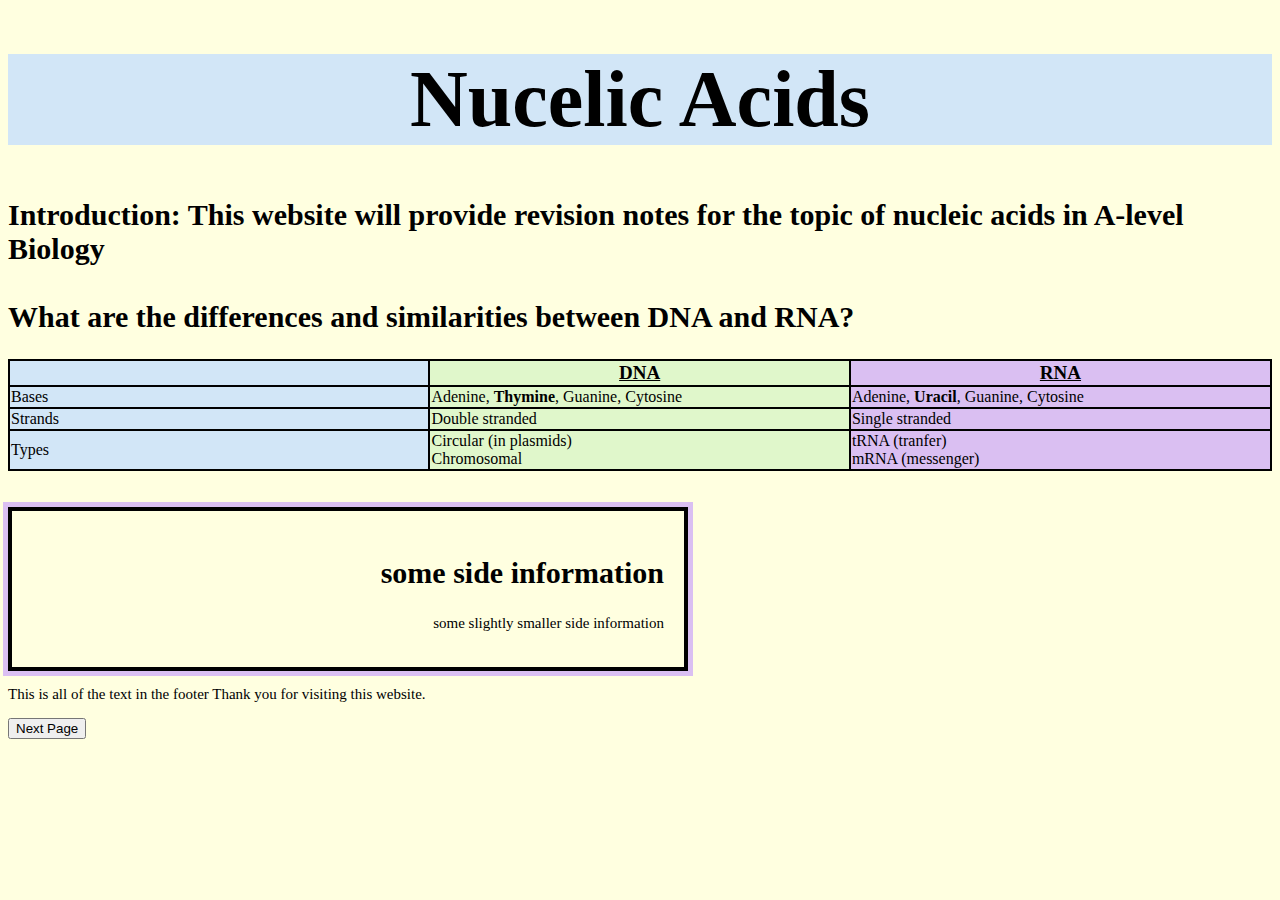
==== index.html @ 0b583018 "Filling in bio info" ====
<!DOCTYPE html>
<html lang="en">
 
<head>
  <meta charset="UTF-8">
  <title> First stylised web page</title>
  <link rel="stylesheet" href="web2style.css">
</head>

<body>
  
  <h1> Nucelic Acids</h1>
  <h2> Introduction: This website will provide revision notes for the topic of nucleic acids in A-level Biology <br> <br> What are the differences and similarities between DNA and RNA?</h2>
  
  <table>
  <tr>
    <th></th>
    <th>DNA</th>
    <th>RNA</th>
  </tr>
  <tr>
    <td>Bases</td>
    <td>Adenine, <b>Thymine</b>, Guanine, Cytosine</td>
    <td>Adenine, <b>Uracil</b>, Guanine, Cytosine</td>
  </tr>
  <tr>
    <td>Strands</td>
    <td>Double stranded</td>
    <td>Single stranded</td>
  </tr>
  <tr>
    <td>Types</td>
    <td>Circular (in plasmids) <br> Chromosomal</td>
    <td>tRNA (tranfer) <br> mRNA (messenger)</td>
  </tr>
</table>
  
<br> <br>
  <aside>
    <h2>some side information</h2>
    <p> some slightly smaller side information</p>
  </aside>
  
  <footer>
    <p> This is all of the text in the footer
      Thank you for visiting this website.
    </p>
  </footer>

</body>

<button type="button">Next Page</button>

</html>
---- web2style.css ----
h1 {
  font-size: 80px;
  color: yellow; /*backup color*/
  color: black;
  background-color: green; /*backup  colour*/
  background-color: #d2e6f7;
  text-align: center;
}

h2 {
  font-size: 30px;
  border-color: black;
}

p {
  font-size: 15px;
}

body {
  background: lightyellow;
}

aside{
  text-align: right;
  border: 4px solid black;
  outline: #dabff2 solid 5px;
  margin: fixed;
  width: 50%;
  padding: 20px;
}

table {
  table-layout:fixed;
  width:100%;
}


table,th,td {
  border:2px solid black;
  border-collapse: collapse;
}


tr:hover {
  background-color: blue
}

th {
  font-size: 19px;
  text-decoration-line: underline;
  /*height:10%;*/
}

/*1st column of the table*/
td:nth-child(1), th:nth-child(1){
  background-color: #d2e6f7;
  width:33%;
}

/*2nd column of the table*/
td:nth-child(2), th:nth-child(2){
  background-color: #e0f7cb;
  width:33%;
}

/*3rd column of the table*/
td:nth-child(3), th:nth-child(3){
  background-color: #dabff2;
}
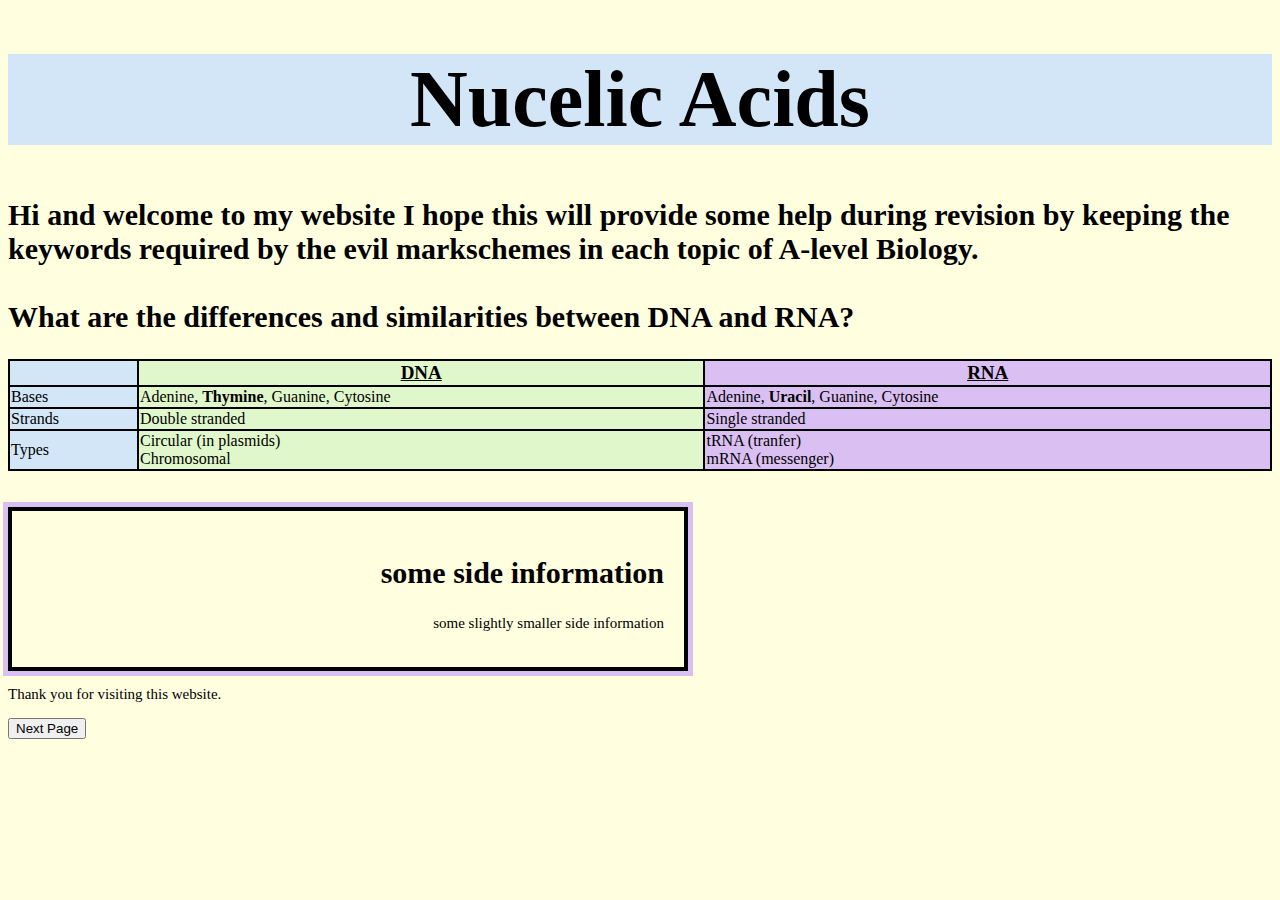
==== commit 6947df90: "Table adjustment and intro rewrite" ====
--- a/index.html
+++ b/index.html
@@ -10,7 +10,7 @@
 <body>
   
   <h1> Nucelic Acids</h1>
-  <h2> Introduction: This website will provide revision notes for the topic of nucleic acids in A-level Biology <br> <br> What are the differences and similarities between DNA and RNA?</h2>
+  <h2> Hi and welcome to my website I hope this will provide some help during revision by keeping the keywords required by the evil markschemes in each topic of A-level Biology. <br> <br> What are the differences and similarities between DNA and RNA?</h2>
   
   <table>
   <tr>
@@ -42,9 +42,7 @@
   </aside>
   
   <footer>
-    <p> This is all of the text in the footer
-      Thank you for visiting this website.
-    </p>
+    <p>Thank you for visiting this website.</p>
   </footer>
 
 </body>
--- a/web2style.css
+++ b/web2style.css
@@ -1,7 +1,7 @@
 h1 {
+  /* font-family: "Silkscreen","Courier New", monospace; */
   font-size: 80px;
-  color: yellow; /*backup color*/
-  color: black;
+  color:black;
   background-color: green; /*backup  colour*/
   background-color: #d2e6f7;
   text-align: center;
@@ -54,16 +54,17 @@
 /*1st column of the table*/
 td:nth-child(1), th:nth-child(1){
   background-color: #d2e6f7;
-  width:33%;
+  width:10%;
 }
 
 /*2nd column of the table*/
 td:nth-child(2), th:nth-child(2){
   background-color: #e0f7cb;
-  width:33%;
+  width:45%;
 }
 
 /*3rd column of the table*/
 td:nth-child(3), th:nth-child(3){
   background-color: #dabff2;
+  width:45%;
 }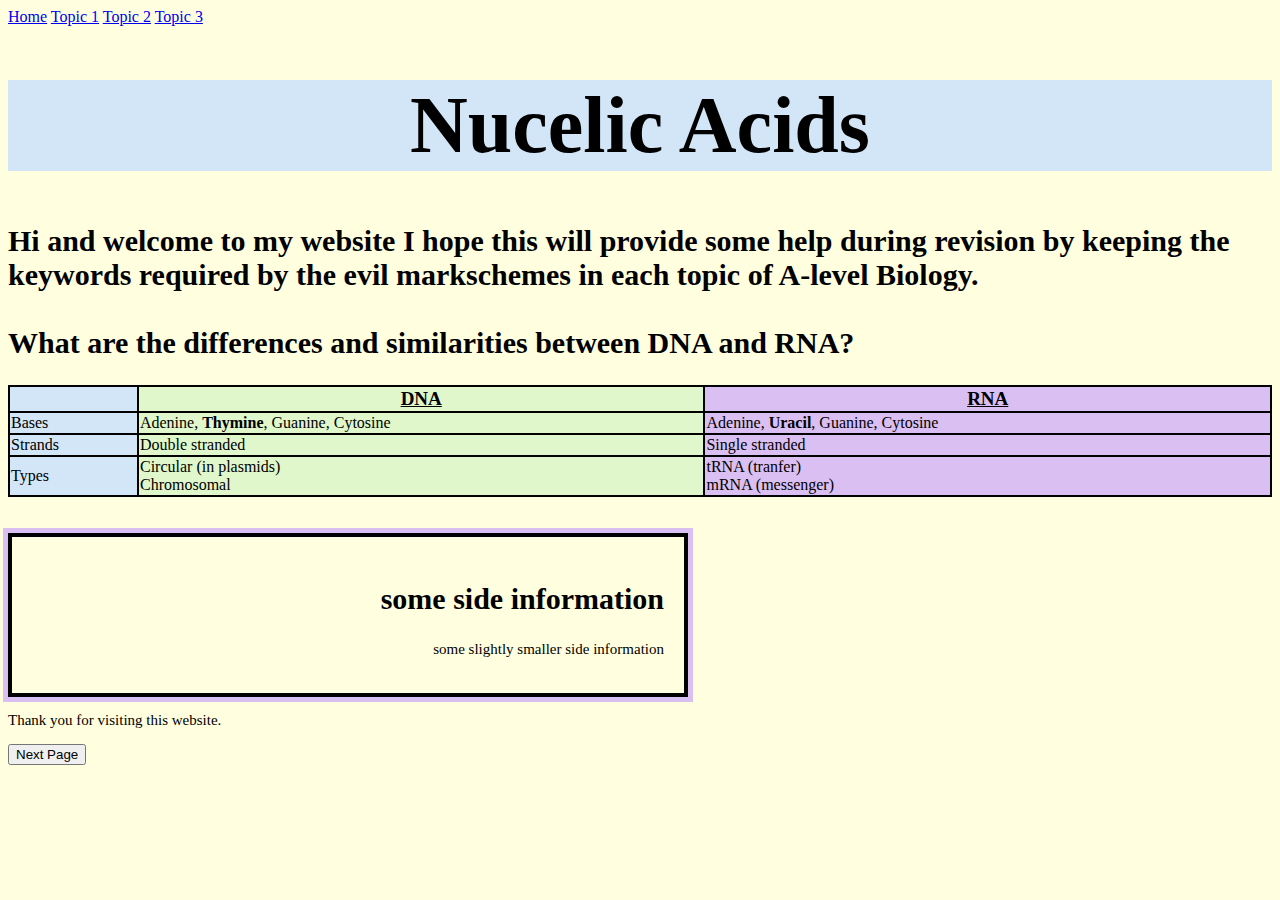
==== commit 36cfcf13: "Adding a navigation bar and 3 extra pages" ====
--- a/index.html
+++ b/index.html
@@ -8,6 +8,12 @@
 </head>
 
 <body>
+  <nav>
+    <a href="./index.html">Home</a>
+    <a href="./about.html">Topic 1</a>
+    <a href="./service.html">Topic 2</a>
+    <a href="./contact.html">Topic 3</a>
+  </nav>
   
   <h1> Nucelic Acids</h1>
   <h2> Hi and welcome to my website I hope this will provide some help during revision by keeping the keywords required by the evil markschemes in each topic of A-level Biology. <br> <br> What are the differences and similarities between DNA and RNA?</h2>
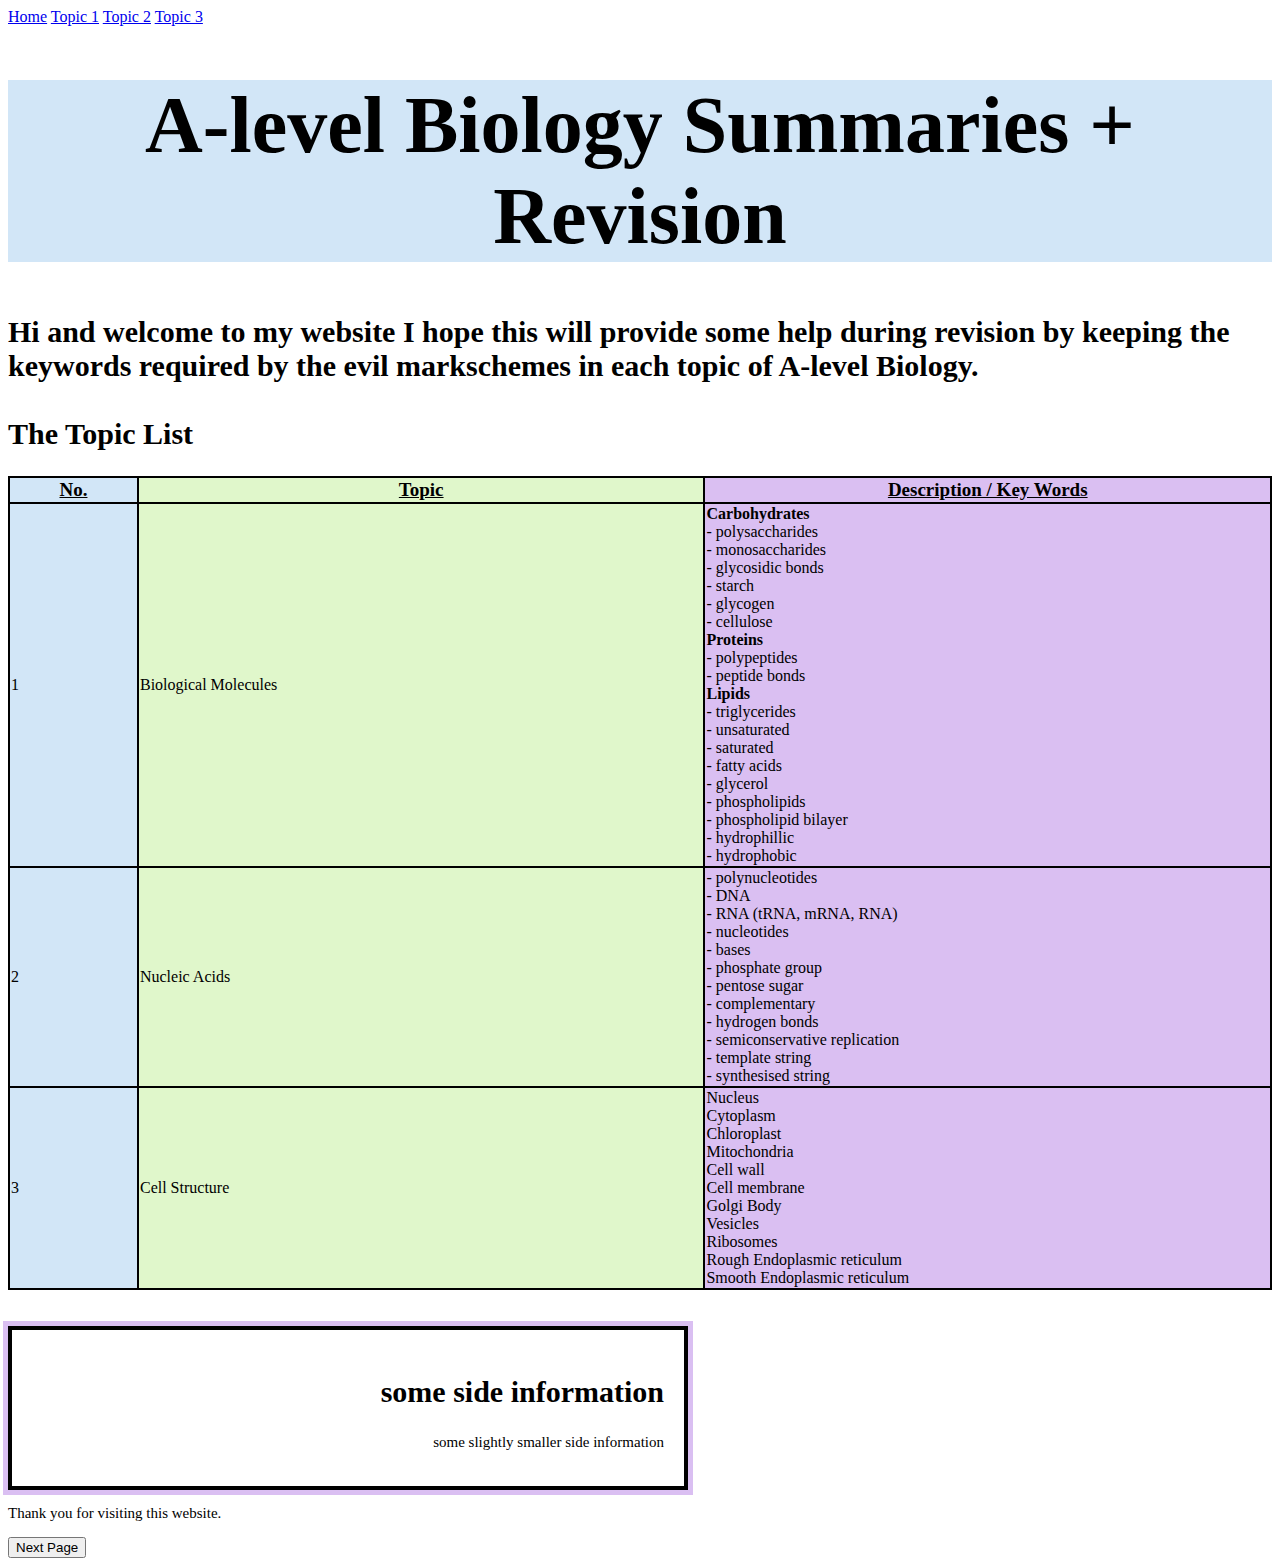
==== commit fcfa9fd5: "filling in topic table rows 1 to 3" ====
--- a/index.html
+++ b/index.html
@@ -10,34 +10,80 @@
 <body>
   <nav>
     <a href="./index.html">Home</a>
-    <a href="./about.html">Topic 1</a>
-    <a href="./service.html">Topic 2</a>
-    <a href="./contact.html">Topic 3</a>
+    <a href="./top1.html">Topic 1</a>
+    <a href="./top2.html">Topic 2</a>
+    <a href="./top3.html">Topic 3</a>
   </nav>
   
-  <h1> Nucelic Acids</h1>
-  <h2> Hi and welcome to my website I hope this will provide some help during revision by keeping the keywords required by the evil markschemes in each topic of A-level Biology. <br> <br> What are the differences and similarities between DNA and RNA?</h2>
+  <h1> A-level Biology Summaries + Revision </h1>
+  <h2> Hi and welcome to my website I hope this will provide some help during revision by keeping the keywords required by the evil markschemes in each topic of A-level Biology. <br> <br> The Topic List</h2>
   
   <table>
   <tr>
-    <th></th>
-    <th>DNA</th>
-    <th>RNA</th>
+    <th>No.</th>
+    <th>Topic</th>
+    <th>Description / Key Words</th>
   </tr>
   <tr>
-    <td>Bases</td>
-    <td>Adenine, <b>Thymine</b>, Guanine, Cytosine</td>
-    <td>Adenine, <b>Uracil</b>, Guanine, Cytosine</td>
+    <td>1</td>
+    <td>Biological Molecules</td>
+    <td>
+      <b>Carbohydrates</b> <br>
+      - polysaccharides <br>
+      - monosaccharides <br>
+      - glycosidic bonds <br>
+      - starch <br>
+      - glycogen <br>
+      - cellulose <br>
+      <b>Proteins</b> <br>
+      - polypeptides <br>
+      - peptide bonds <br>
+      <b>Lipids</b> <br>
+      - triglycerides <br>
+      - unsaturated <br>
+      - saturated <br>
+      - fatty acids <br>
+      - glycerol <br>
+      - phospholipids <br>
+      - phospholipid bilayer <br>
+      - hydrophillic <br>
+      - hydrophobic
+    </td>
   </tr>
   <tr>
-    <td>Strands</td>
-    <td>Double stranded</td>
-    <td>Single stranded</td>
+    <td>2</td>
+    <td>Nucleic Acids</td>
+    <td>
+      - polynucleotides <br>
+      - DNA <br>
+      - RNA (tRNA, mRNA, RNA)<br>
+      - nucleotides <br>
+      - bases <br>
+      - phosphate group <br>
+      - pentose sugar <br>
+      - complementary <br>
+      - hydrogen bonds <br>
+      - semiconservative replication <br>
+      - template string <br>
+      - synthesised string <br>
+    </td>
   </tr>
   <tr>
-    <td>Types</td>
-    <td>Circular (in plasmids) <br> Chromosomal</td>
-    <td>tRNA (tranfer) <br> mRNA (messenger)</td>
+    <td>3</td>
+    <td>Cell Structure</td>
+    <td>
+      Nucleus <br>
+      Cytoplasm <br>
+      Chloroplast <br>
+      Mitochondria <br>
+      Cell wall <br>
+      Cell membrane <br>
+      Golgi Body <br>
+      Vesicles <br>
+      Ribosomes <br>
+      Rough Endoplasmic reticulum <br>
+      Smooth Endoplasmic reticulum <br>
+    </td>
   </tr>
 </table>
   
--- a/web2style.css
+++ b/web2style.css
@@ -17,7 +17,7 @@
 }
 
 body {
-  background: lightyellow;
+  background: white;
 }
 
 aside{
@@ -67,4 +67,15 @@
 td:nth-child(3), th:nth-child(3){
   background-color: #dabff2;
   width:45%;
+}
+
+h3 {
+  font-size: 45px;
+  background-color: #000000;
+  color: white;
+}
+
+h4 {
+  font-size: 25px;
+  color: black;
 }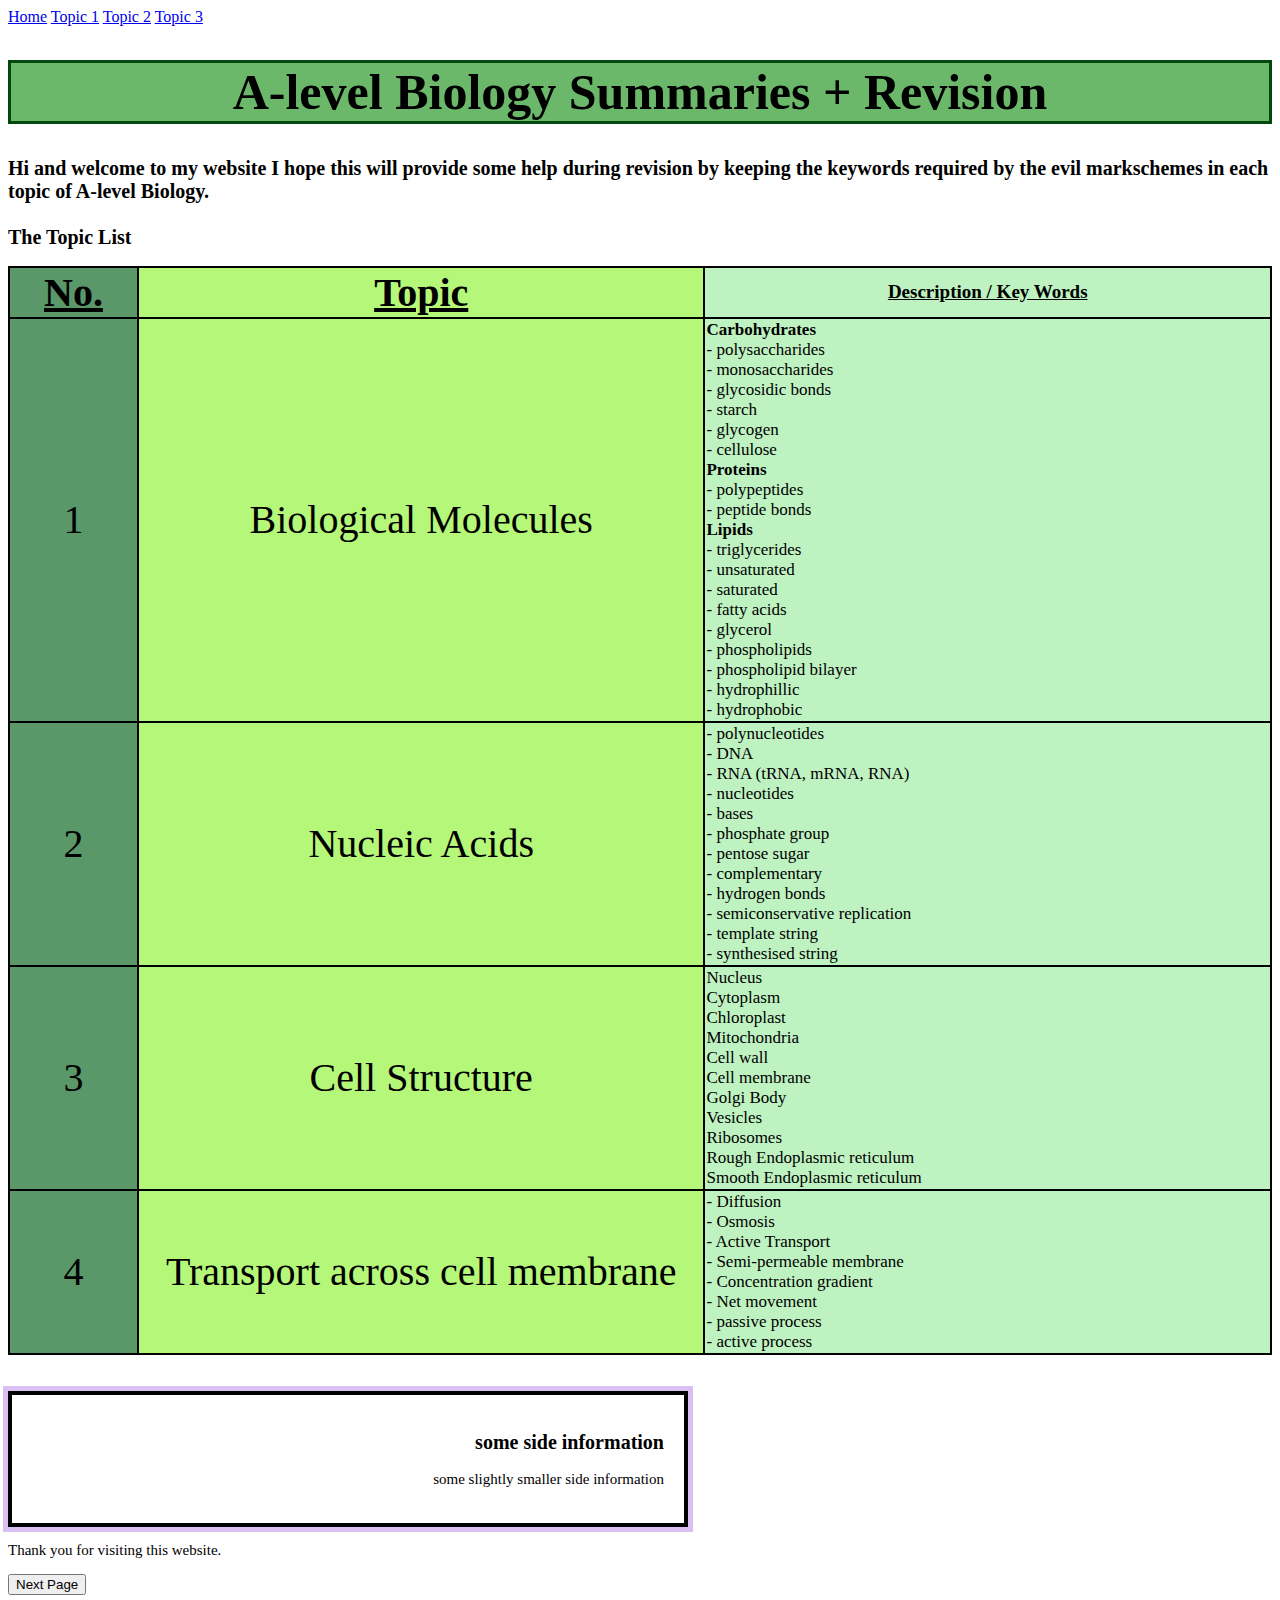
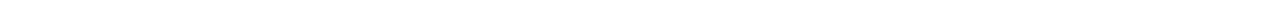
==== commit 2519e321: "Topic 4 key words" ====
--- a/index.html
+++ b/index.html
@@ -85,6 +85,20 @@
       Smooth Endoplasmic reticulum <br>
     </td>
   </tr>
+  <tr>
+    <td>4</td>
+    <td>Transport across cell membrane</td>
+    <td>
+      - Diffusion <br>
+      - Osmosis <br>
+      - Active Transport <br>
+      - Semi-permeable membrane <br>
+      - Concentration gradient <br>
+      - Net movement <br>
+      - passive process <br>
+      - active process <br>
+    </td>
+  </tr>
 </table>
   
 <br> <br>
--- a/web2style.css
+++ b/web2style.css
@@ -1,14 +1,15 @@
 h1 {
   /* font-family: "Silkscreen","Courier New", monospace; */
-  font-size: 80px;
+  font-size: 50px;
   color:black;
-  background-color: green; /*backup  colour*/
-  background-color: #d2e6f7;
+  background-color: rgb(107, 184, 107); /*backup  colour*/
+  /* background-color: #e0f7cb; */
   text-align: center;
+  border: 3px solid #044811;
 }
 
 h2 {
-  font-size: 30px;
+  font-size: 20px;
   border-color: black;
 }
 
@@ -40,7 +41,11 @@
   border-collapse: collapse;
 }
 
+td {
+  font-size: 17px;
+}
 
+/* Don't think this bit works*/
 tr:hover {
   background-color: blue
 }
@@ -53,19 +58,23 @@
 
 /*1st column of the table*/
 td:nth-child(1), th:nth-child(1){
-  background-color: #d2e6f7;
+  background-color: #5a9869;
+  text-align: center;
+  font-size: 40px;
   width:10%;
 }
 
 /*2nd column of the table*/
 td:nth-child(2), th:nth-child(2){
-  background-color: #e0f7cb;
+  background-color: #b5f778;
+  text-align: center;
+  font-size: 40px;
   width:45%;
 }
 
 /*3rd column of the table*/
 td:nth-child(3), th:nth-child(3){
-  background-color: #dabff2;
+  background-color: #bff2c1;
   width:45%;
 }
 
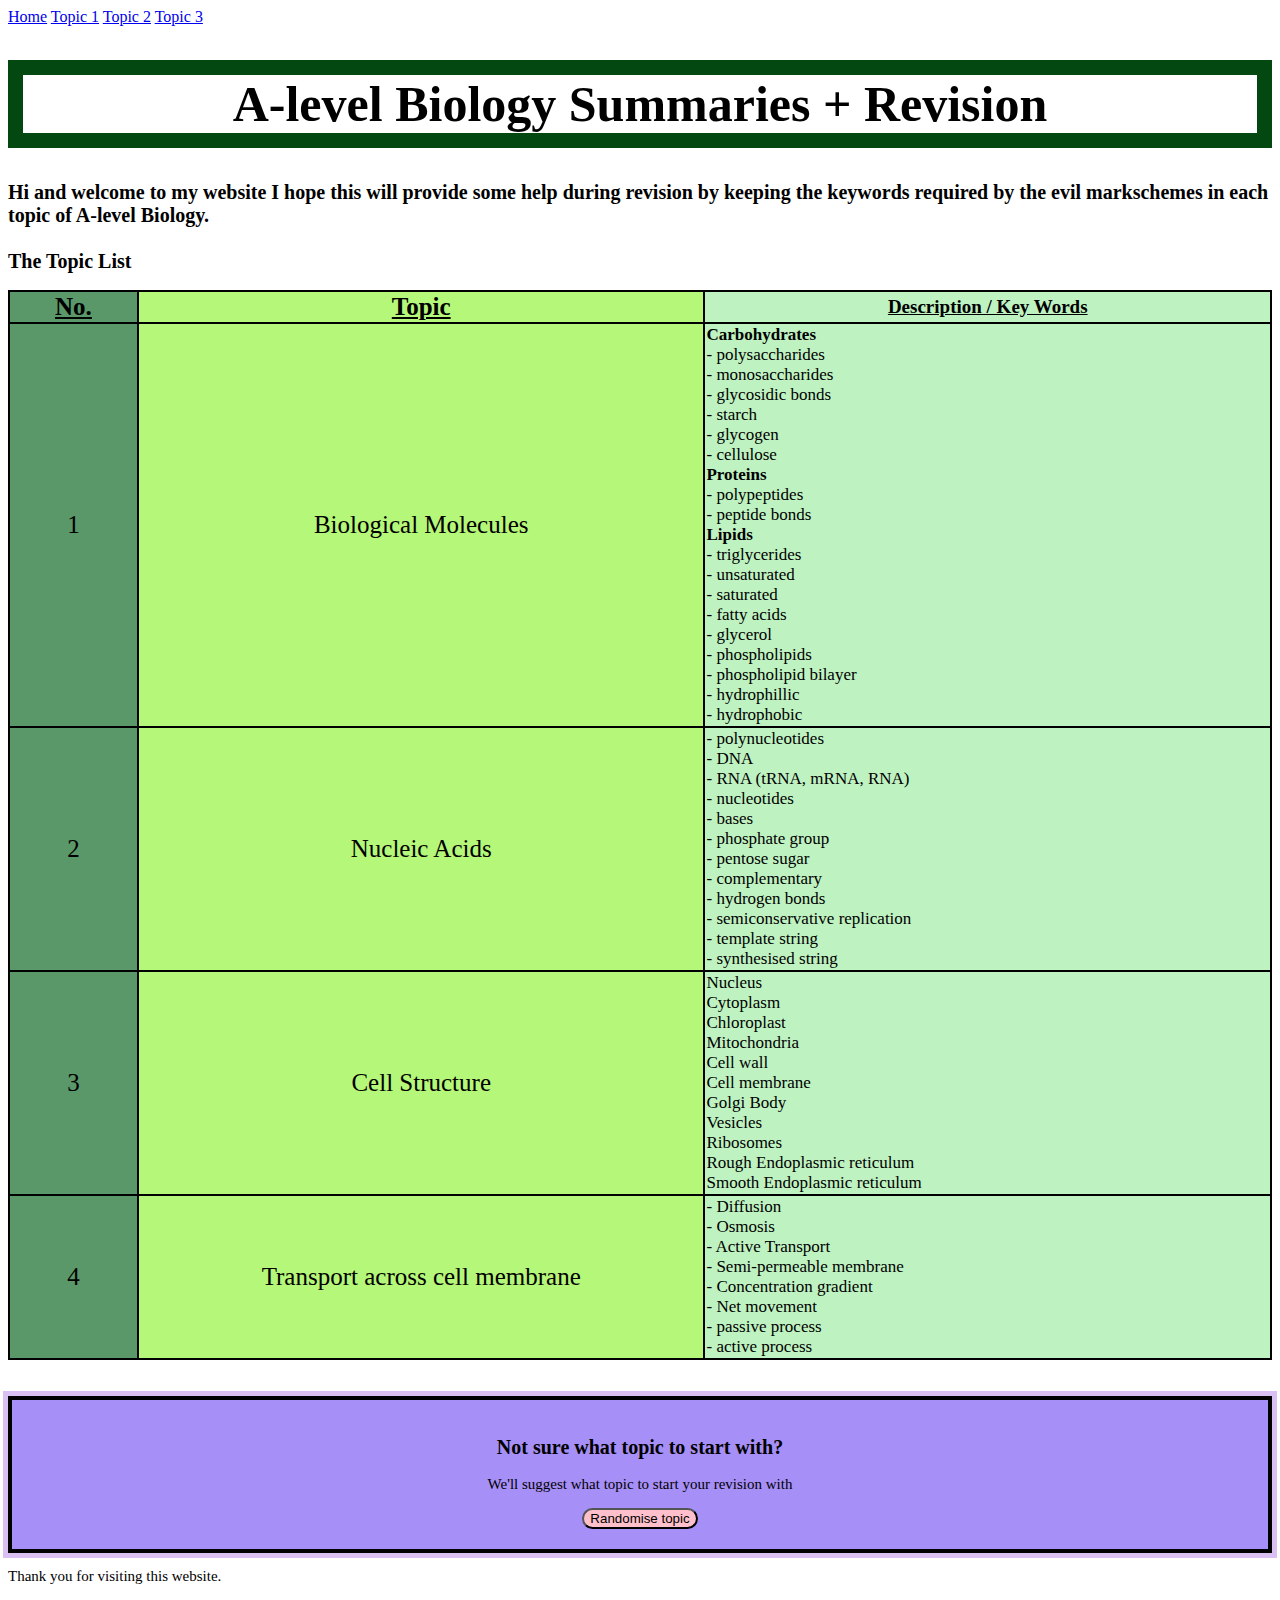
==== commit 8df36fca: "Styling aside" ====
--- a/index.html
+++ b/index.html
@@ -103,8 +103,9 @@
   
 <br> <br>
   <aside>
-    <h2>some side information</h2>
-    <p> some slightly smaller side information</p>
+    <h2>Not sure what topic to start with?</h2>
+    <p> We'll suggest what topic to start your revision with </p>
+    <button type="button">Randomise topic</button>
   </aside>
   
   <footer>
@@ -112,7 +113,6 @@
   </footer>
 
 </body>
-
-<button type="button">Next Page</button>
+<script> src = index.js </script>
 
 </html>
--- a/web2style.css
+++ b/web2style.css
@@ -2,15 +2,12 @@
   /* font-family: "Silkscreen","Courier New", monospace; */
   font-size: 50px;
   color:black;
-  background-color: rgb(107, 184, 107); /*backup  colour*/
-  /* background-color: #e0f7cb; */
   text-align: center;
-  border: 3px solid #044811;
+  border: 15px solid #044811;
 }
 
 h2 {
   font-size: 20px;
-  border-color: black;
 }
 
 p {
@@ -19,15 +16,6 @@
 
 body {
   background: white;
-}
-
-aside{
-  text-align: right;
-  border: 4px solid black;
-  outline: #dabff2 solid 5px;
-  margin: fixed;
-  width: 50%;
-  padding: 20px;
 }
 
 table {
@@ -60,7 +48,7 @@
 td:nth-child(1), th:nth-child(1){
   background-color: #5a9869;
   text-align: center;
-  font-size: 40px;
+  font-size: 25px;
   width:10%;
 }
 
@@ -68,7 +56,7 @@
 td:nth-child(2), th:nth-child(2){
   background-color: #b5f778;
   text-align: center;
-  font-size: 40px;
+  font-size: 25px;
   width:45%;
 }
 
@@ -78,6 +66,26 @@
   width:45%;
 }
 
+aside{
+  text-align: center;
+  border: 4px solid black;
+  outline: #dabff2 solid 5px;
+  background-color: rgb(167, 143, 248);
+  margin: fixed;
+  padding: 20px;
+}
+
+button{
+  background-color: pink;
+  border-radius: 3ch;
+}
+
+
+
+
+
+
+/* Topic header fonts*/
 h3 {
   font-size: 45px;
   background-color: #000000;
@@ -85,6 +93,6 @@
 }
 
 h4 {
-  font-size: 25px;
+  font-size: 20px;
   color: black;
 }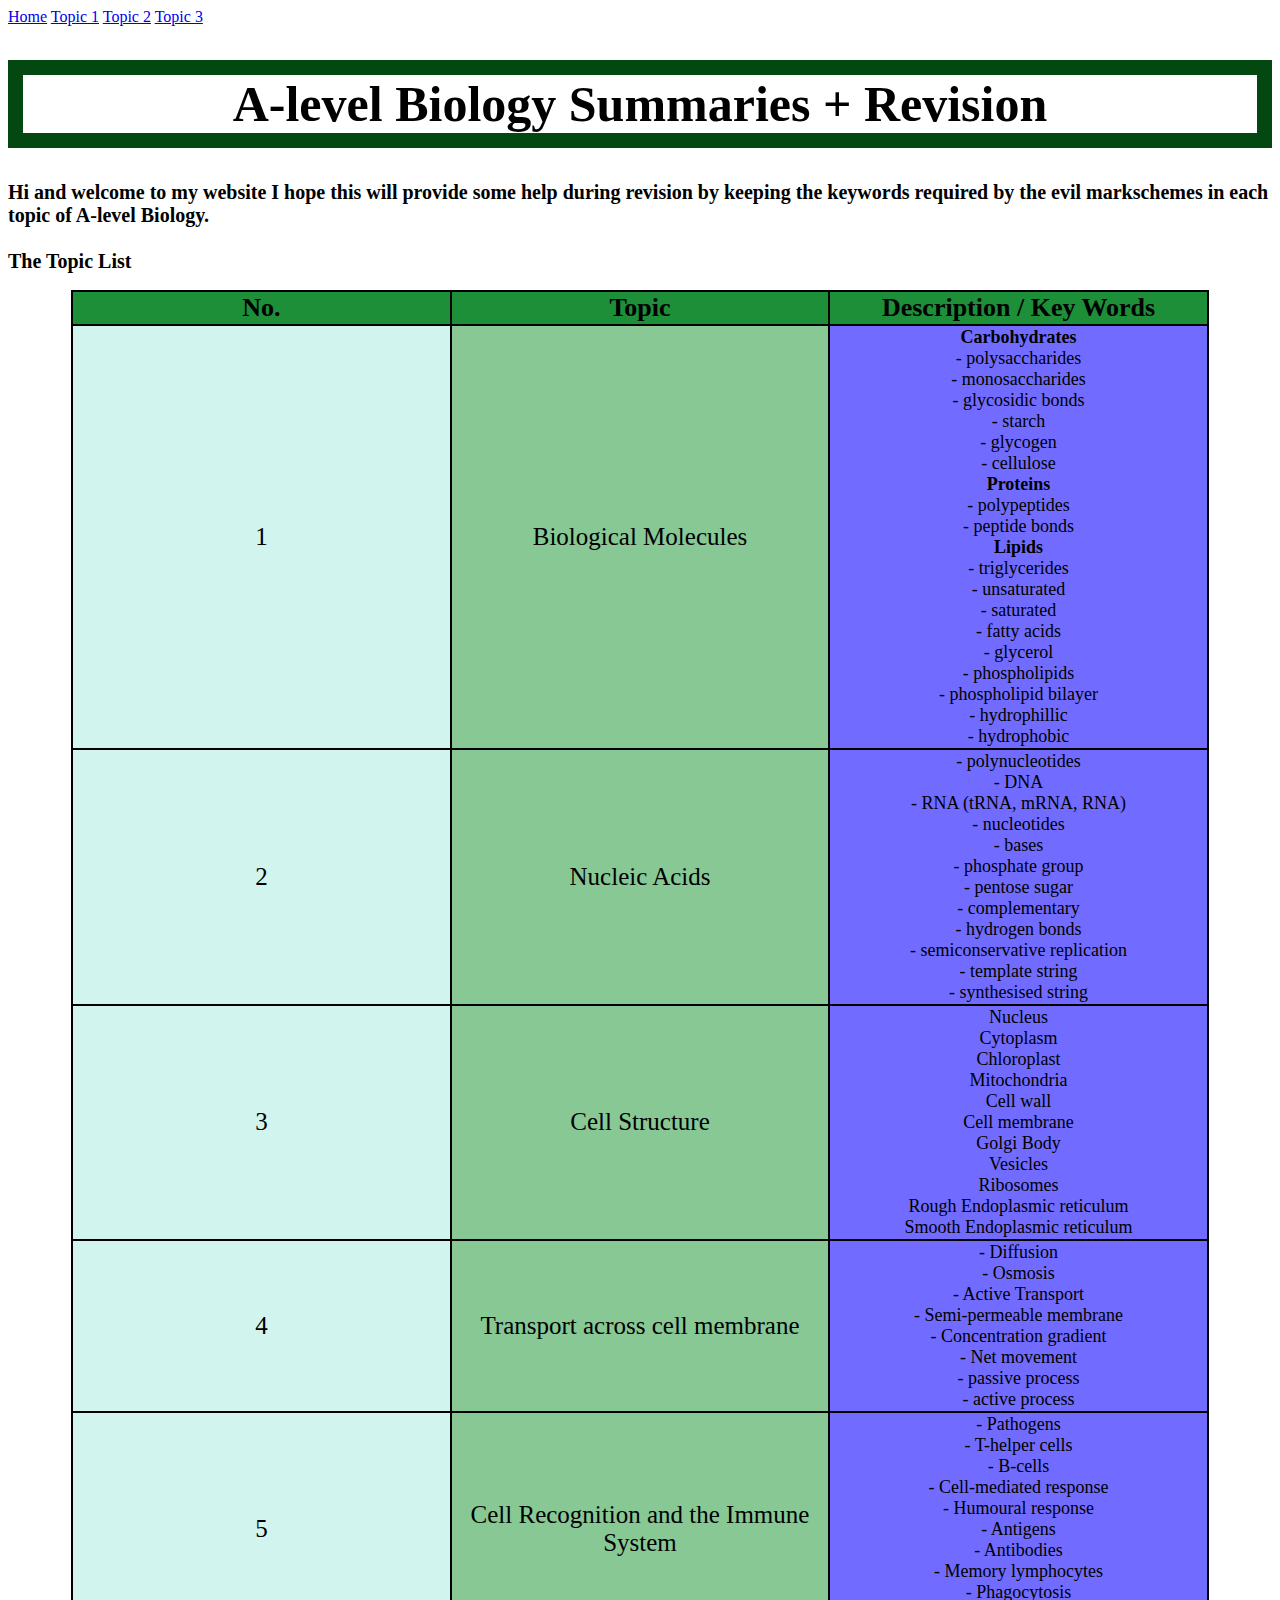
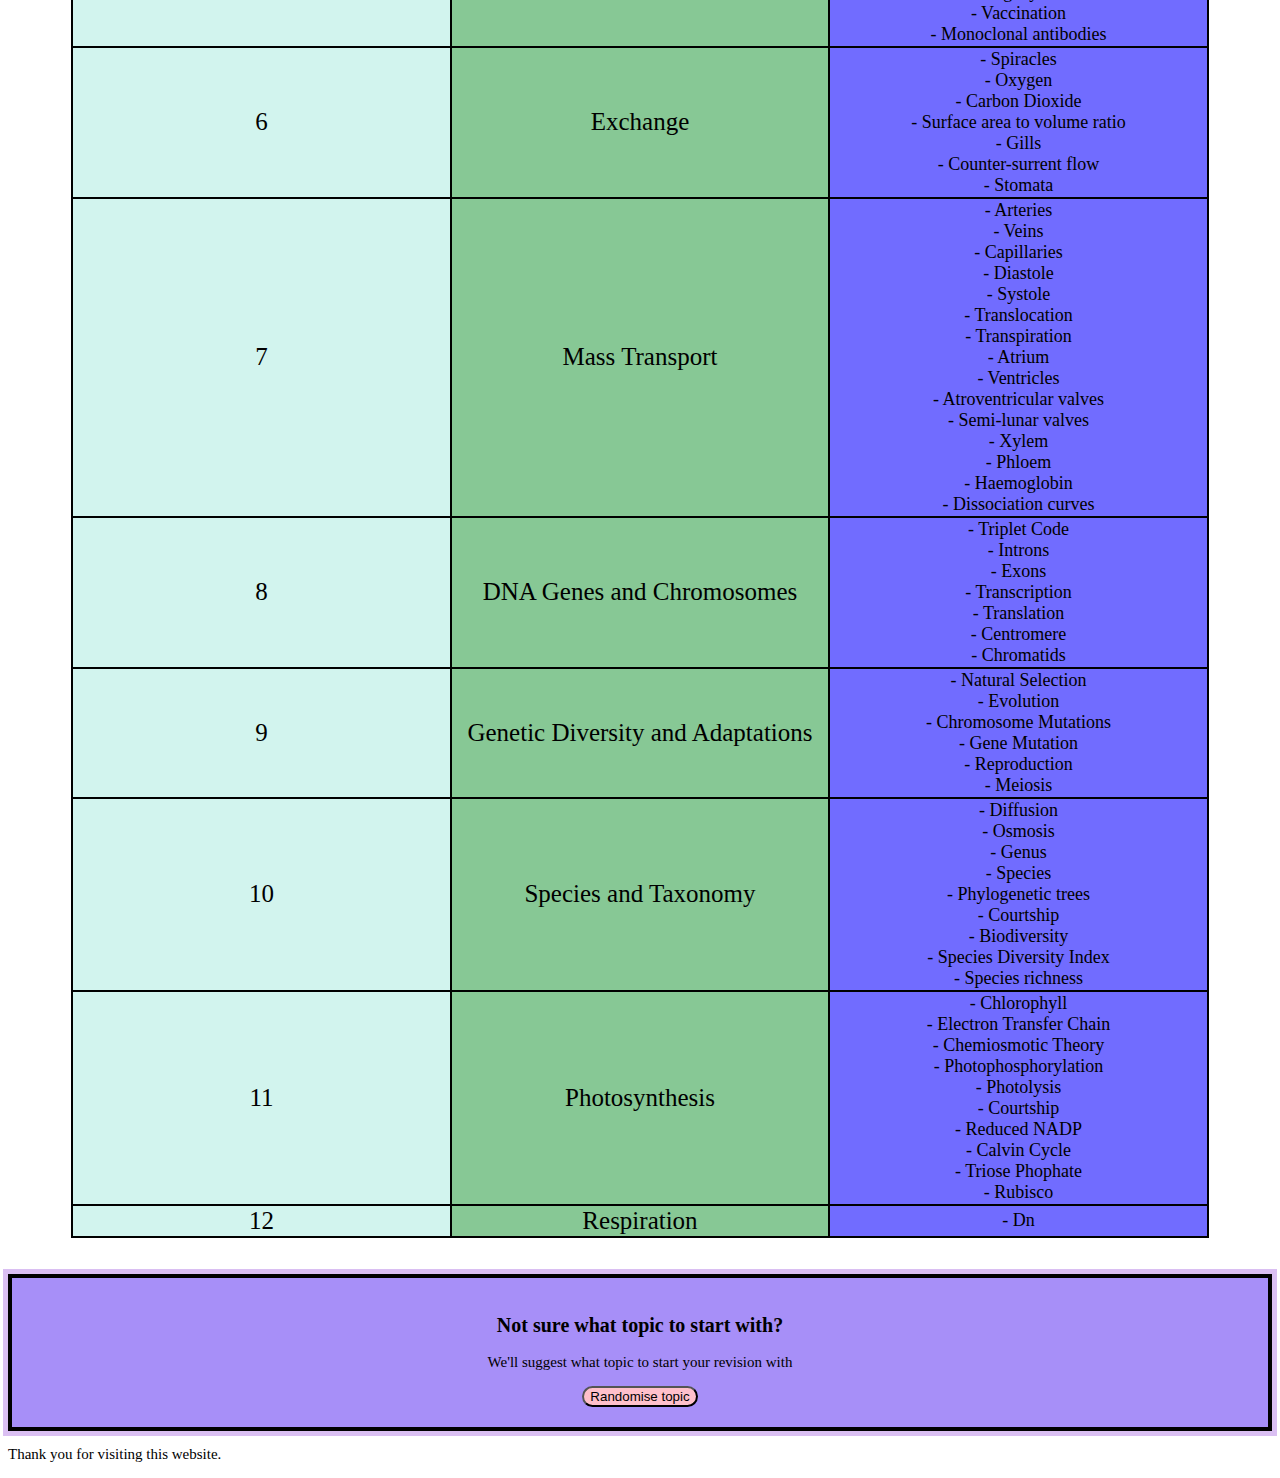
==== commit 46bb83c3: "Adding more topics to main table and styling" ====
--- a/index.html
+++ b/index.html
@@ -18,7 +18,7 @@
   <h1> A-level Biology Summaries + Revision </h1>
   <h2> Hi and welcome to my website I hope this will provide some help during revision by keeping the keywords required by the evil markschemes in each topic of A-level Biology. <br> <br> The Topic List</h2>
   
-  <table>
+  <table class="main">
   <tr>
     <th>No.</th>
     <th>Topic</th>
@@ -99,6 +99,120 @@
       - active process <br>
     </td>
   </tr>
+  <tr>
+    <td>5</td>
+    <td>Cell Recognition and the Immune System</td>
+    <td>
+      - Pathogens <br>
+      - T-helper cells <br>
+      - B-cells <br>
+      - Cell-mediated response <br>
+      - Humoural response <br>
+      - Antigens <br>
+      - Antibodies <br>
+      - Memory lymphocytes <br>
+      - Phagocytosis <br>
+      - Vaccination <br>
+      - Monoclonal antibodies <br>
+    </td>
+  </tr>
+  <tr>
+    <td>6</td>
+    <td>Exchange</td>
+    <td>
+      - Spiracles <br>
+      - Oxygen <br>
+      - Carbon Dioxide <br>
+      - Surface area to volume ratio <br>
+      - Gills <br>
+      - Counter-surrent flow <br>
+      - Stomata <br>
+    </td>
+  </tr>
+  <tr>
+    <td>7</td>
+    <td>Mass Transport</td>
+    <td>
+      - Arteries <br>
+      - Veins <br>
+      - Capillaries <br>
+      - Diastole <br>
+      - Systole <br>
+      - Translocation <br>
+      - Transpiration <br>
+      - Atrium <br>
+      - Ventricles <br>
+      - Atroventricular valves <br>
+      - Semi-lunar valves <br>
+      - Xylem <br>
+      - Phloem <br>
+      - Haemoglobin <br>
+      - Dissociation curves <br>
+    </td>
+  </tr>
+  <tr>
+    <td>8</td>
+    <td>DNA Genes and Chromosomes</td>
+    <td>
+      - Triplet Code <br>
+      - Introns <br>
+      - Exons <br>
+      - Transcription <br>
+      - Translation <br>
+      - Centromere <br>
+      - Chromatids <br>
+    </td>
+  </tr>
+  <tr>
+    <td>9</td>
+    <td>Genetic Diversity and Adaptations</td>
+    <td>
+      - Natural Selection <br>
+      - Evolution <br>
+      - Chromosome Mutations <br>
+      - Gene Mutation <br>
+      - Reproduction <br>
+      - Meiosis <br>
+    </td>
+  </tr>
+  <tr>
+    <td>10</td>
+    <td>Species and Taxonomy</td>
+    <td>
+      - Diffusion <br>
+      - Osmosis <br>
+      - Genus <br>
+      - Species <br>
+      - Phylogenetic trees <br>
+      - Courtship <br>
+      - Biodiversity <br>
+      - Species Diversity Index <br>
+      - Species richness <br>
+    </td>
+  </tr>
+  <tr>
+    <td>11</td>
+    <td>Photosynthesis</td>
+    <td>
+      - Chlorophyll <br>
+      - Electron Transfer Chain <br>
+      - Chemiosmotic Theory<br>
+      - Photophosphorylation <br>
+      - Photolysis <br>
+      - Courtship <br>
+      - Reduced NADP <br>
+      - Calvin Cycle <br>
+      - Triose Phophate <br>
+      - Rubisco <br>
+    </td>
+  </tr>
+  <tr>
+    <td>12</td>
+    <td>Respiration</td>
+    <td>
+      - Dn <br>
+    </td>
+  </tr>
 </table>
   
 <br> <br>
--- a/web2style.css
+++ b/web2style.css
@@ -20,50 +20,115 @@
 
 table {
   table-layout:fixed;
-  width:100%;
+  width:90%;
+  margin-left: auto;
+  margin-right: auto;
 }
 
-
-table,th,td {
+table, th, td {
   border:2px solid black;
   border-collapse: collapse;
 }
 
-td {
+table.table1 td {
   font-size: 17px;
 }
 
-/* Don't think this bit works*/
 tr:hover {
   background-color: blue
 }
 
-th {
+table.table1 th {
   font-size: 19px;
   text-decoration-line: underline;
   /*height:10%;*/
 }
 
-/*1st column of the table*/
-td:nth-child(1), th:nth-child(1){
+/*1st column of the table 1*/
+table.table1 td:nth-child(1), table.table1 th:nth-child(1){
   background-color: #5a9869;
   text-align: center;
   font-size: 25px;
   width:10%;
 }
 
-/*2nd column of the table*/
-td:nth-child(2), th:nth-child(2){
+/*2nd column of the table 1*/
+table.table1 td:nth-child(2), table.table1 th:nth-child(2){
   background-color: #b5f778;
   text-align: center;
   font-size: 25px;
   width:45%;
 }
 
-/*3rd column of the table*/
-td:nth-child(3), th:nth-child(3){
+/*3rd column of the table 1*/
+table.table1 td:nth-child(3), table.table1 th:nth-child(3){
   background-color: #bff2c1;
   width:45%;
+}
+
+/* Table 2 Styling */
+
+table.table2 td, table.table2 th {
+  font-size: 22px;
+}
+
+/*1st column of the table 2*/
+table.table2 td:nth-child(1), table.table2 th:nth-child(1){
+  background-color: #016452ba;
+  text-align: center;
+  font-size: 25px;
+  width:30%;
+}
+
+/*2nd column of the table 2*/
+table.table2 td:nth-child(2), table.table2 th:nth-child(2){
+  background-color: #fa6175;
+  text-align: center;
+  font-size: 25px;
+  width:30%;
+}
+
+/*3rd column of the table 2*/
+table.table2 td:nth-child(3), table.table2 th:nth-child(3){
+  background-color: #716cff;
+  text-align: center;
+  font-size: 25px;
+  width:30%;
+}
+
+/* Main Table Styling */
+
+table.main td, table.main th {
+  font-size: 22px;
+}
+
+/*1st column of the main table*/
+table.main td:nth-child(1){
+  background-color: #c1f0e8ba;
+  text-align: center;
+  font-size: 25px;
+  width:10%;
+}
+
+/*2nd column of the main table 2*/
+table.main td:nth-child(2){
+  background-color: #87c895;
+  text-align: center;
+  font-size: 25px;
+  width:45%;
+}
+
+/*3rd column of the main table*/
+table.main td:nth-child(3){
+  background-color: #716cff;
+  text-align: center;
+  font-size: 18px;
+  width:45%;
+}
+
+table.main th{
+  background-color: #1d8f39;
+  font-size: 26px;
 }
 
 aside{
